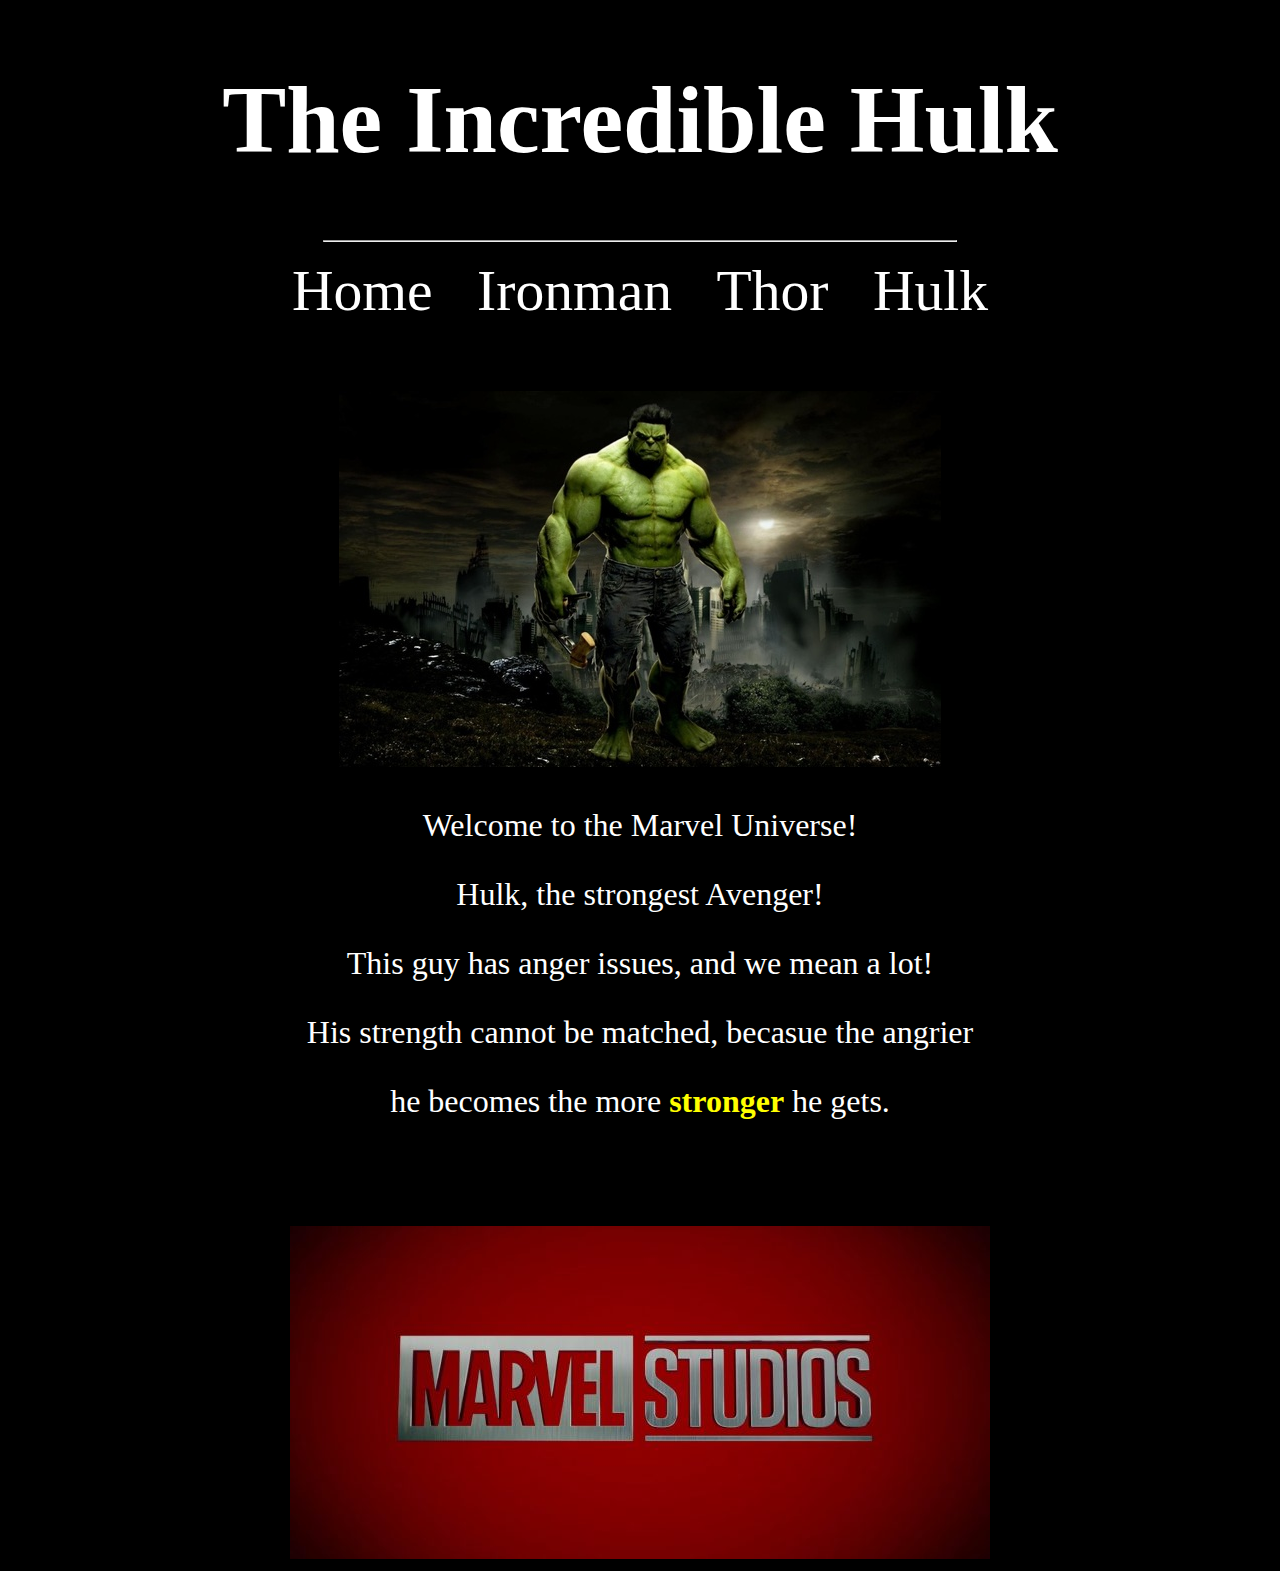
==== hulk.html @ 17846367 "hw1" ====
<!DOCTYPE html>
<html>
<!--

First Website
and comment
in html
(comments can span multiple lines)

-->

<!-- This is the head -->
<!-- All styles and javascript go inside the head -->
    <head>
        <meta charset="utf-8" />
        <title>Marvel Heroes</title>
        <style> 
           @import url("css/style.css");
        </style>
        <link href="css/styles.css" rel="stylesheet" type="text/css" />
        <link href="https://fonts.googleapis.com/css?family=Pacifico&display=swap" rel="stylesheet">
    </head>
<!-- closing head -->

    <!-- This is the body -->
    <!-- This is where we place the content of our website -->
    <body>
        
        <header>
            <h1> The Incredible Hulk </h1>
        </header>
        <nav>
            <hr width="50%" />
            <a href="index.html"> Home </a>
            <a href="ironman.html"> Ironman </a>
            <a href="thor.html"> Thor </a>
            <a href="hulk.html"> Hulk </a>
        </nav>
        
        <br /><br />
        
        <main>
            
            <figure id="me">
                <img src="img/hulk.jpeg" alt="hulk" />
            </figure>
            
            <div id="welcomeText">
                Welcome to the Marvel Universe! <br />
                <p>Hulk, the strongest Avenger!</p>
                <p>This guy has anger issues, and we mean a lot!</p>
                <p>His strength cannot be matched, becasue the angrier</p>
                <p>he becomes the more <strong>stronger</strong> he gets.</p>
                <br /><br />
            
            </div>

        </main>

        <!-- This is the footer -->
        <!-- The footer goes inside the body but not always -->
        <footer>
             <img src="img/studios.jpg" alt="Marvel Universe" />
        </footer>
        <!-- closing footer -->
        
    </body>
    <!-- closing body -->

</html>
---- css/styles.css ----
body{
    background-color:black;
    color:white;
}
header{
    text-align: center;
    color:white;
    font-size: 3em;
}
main{
    text-align: center;
    color:white;
    font-size: 2em;
}
nav{
    text-align: center;
    color:white;
    font-size: 2em;
}
footer{
    text-align: center;
}
nav a {
    padding:15px;
    padding-bottom:4px;
    font-size: 1.8em;
    text-decoration: none; /*removes underline*/
    color: white;    /*by default, links are blue */
}
nav a:hover {
    border-bottom:2px gold solid;
    font-size: 2em;
    transition: .9s;
}
strong{
    color:yellow;
}
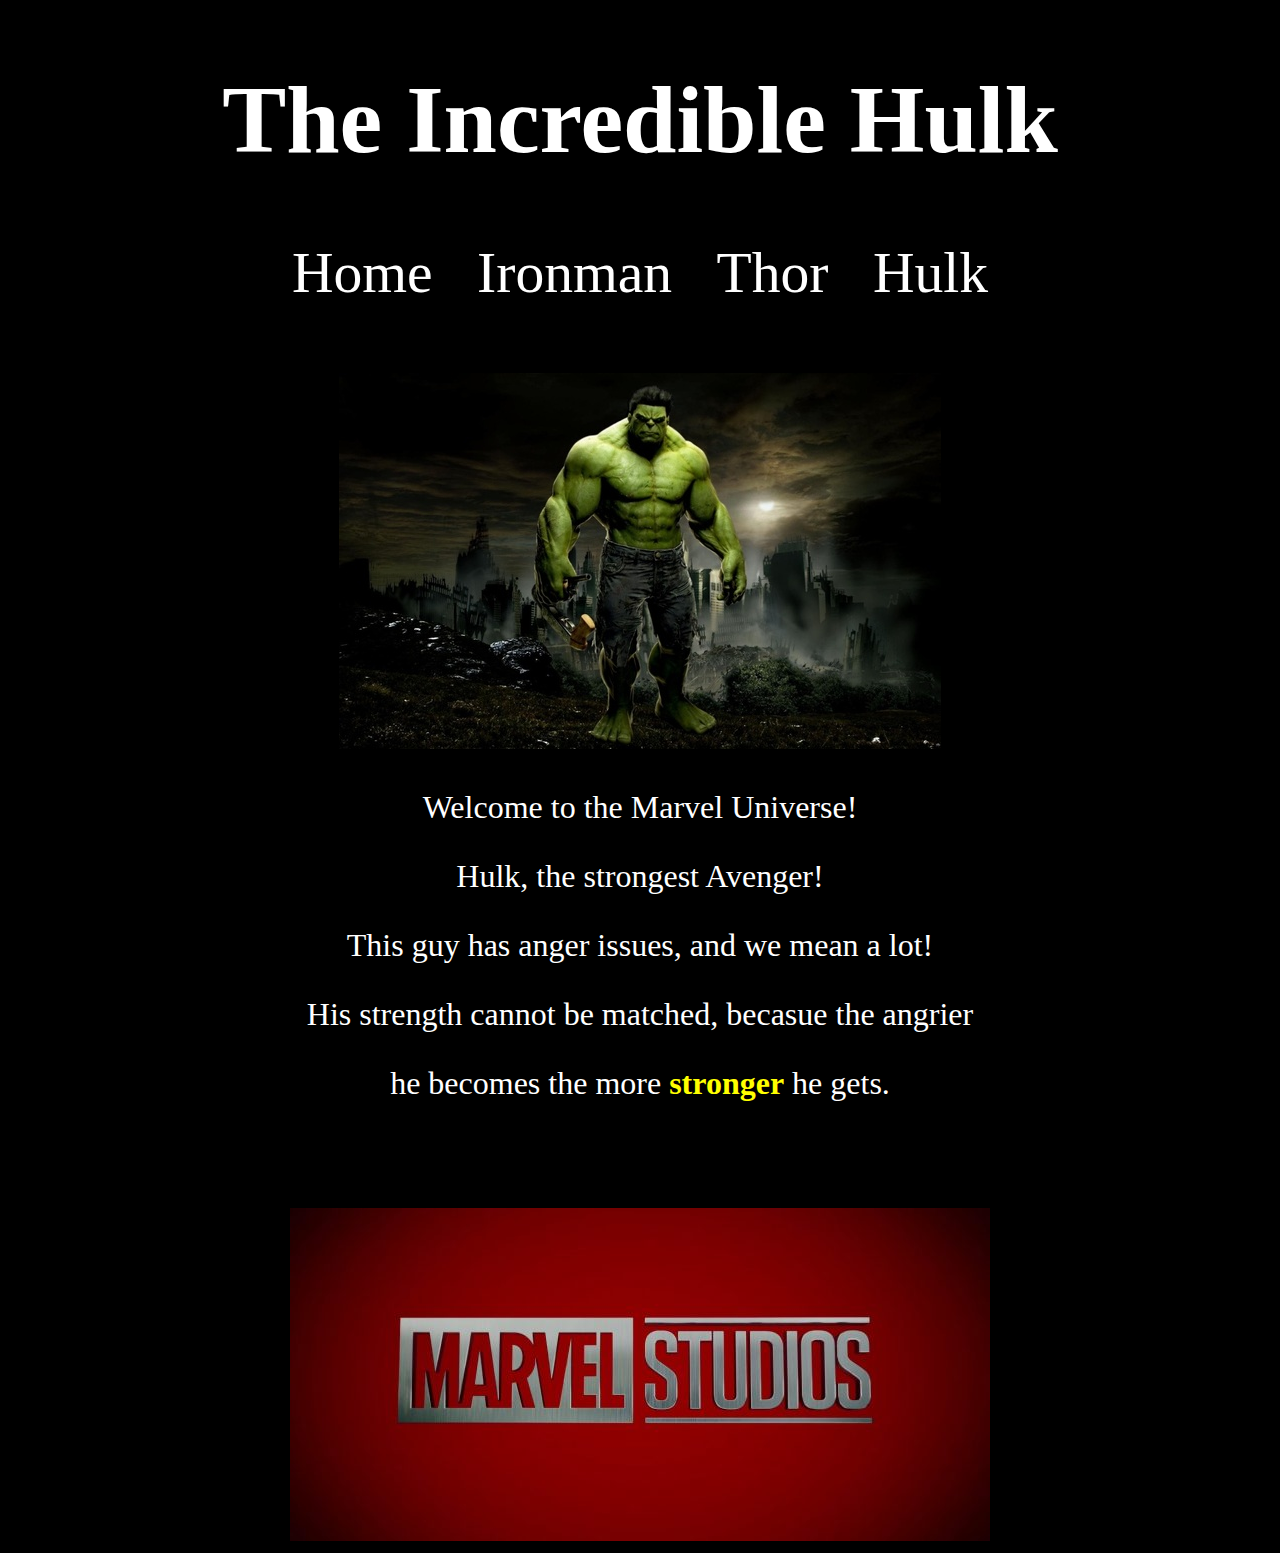
==== commit ddd36e43: "done" ====
--- a/hulk.html
+++ b/hulk.html
@@ -30,7 +30,6 @@
             <h1> The Incredible Hulk </h1>
         </header>
         <nav>
-            <hr width="50%" />
             <a href="index.html"> Home </a>
             <a href="ironman.html"> Ironman </a>
             <a href="thor.html"> Thor </a>
--- a/css/styles.css
+++ b/css/styles.css
@@ -34,4 +34,4 @@
 }
 strong{
     color:yellow;
-}+}
